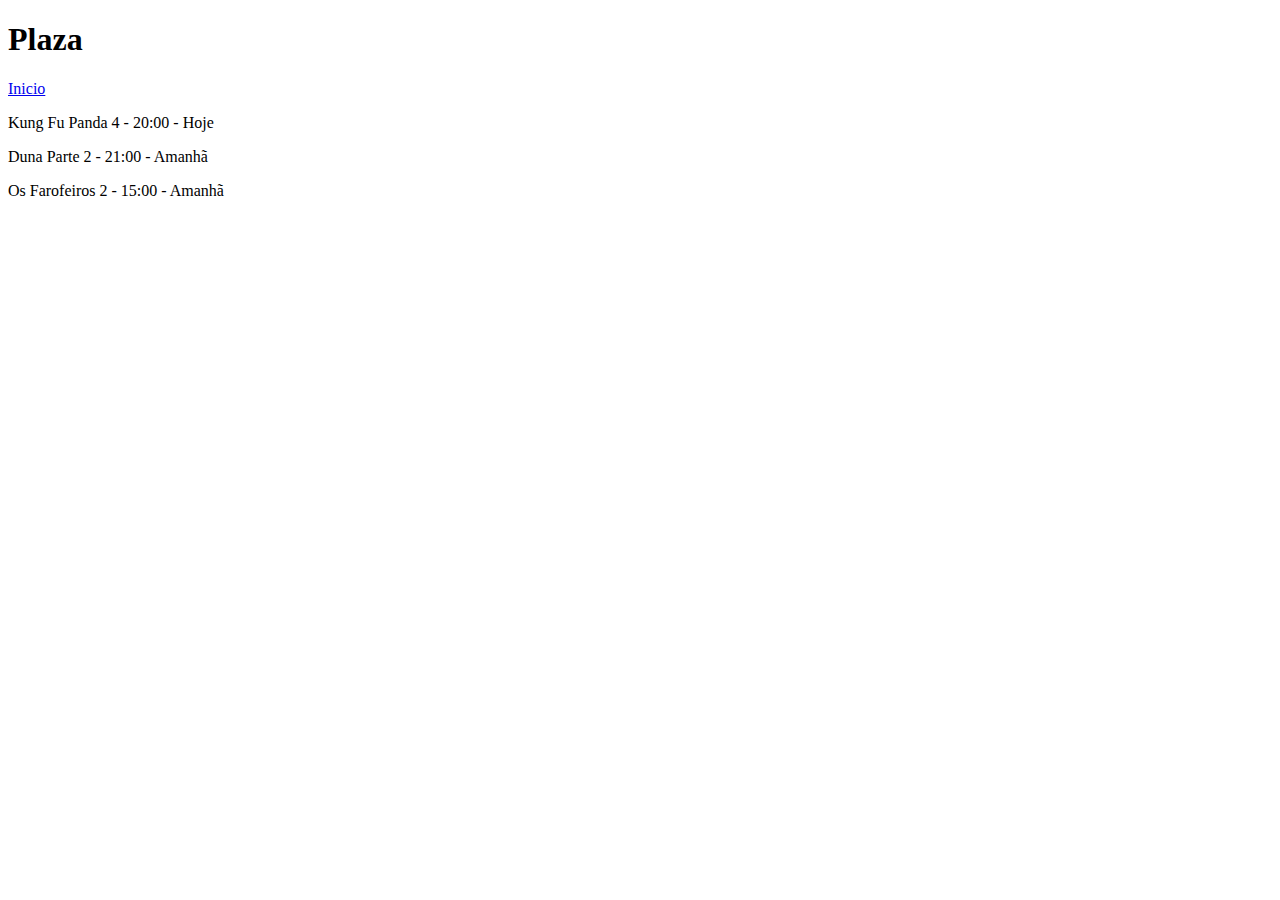
==== Cinema/Shoppings/plaza.html @ da1eb26b "Projeto Cinema" ====
<!DOCTYPE html>
<html lang="pt-br">
<head>
    <link rel="stylesheet" href="/css/style.css">
    <meta charset="UTF-8">
    <meta name="viewport" content="width=device-width, initial-scale=1.0">
    <title>Plaza</title>
</head>
<body>
    <h1>Plaza</h1>
    <a class="link" href="/index.html">Inicio</a>
    <p class="filme hoje">Kung Fu Panda 4 - 20:00 - Hoje</p>
    <p class="filme amanha">Duna Parte 2 - 21:00 - Amanhã</p>
    <p class="filme amanha">Os Farofeiros 2 - 15:00 - Amanhã</p>
</body>
</html>
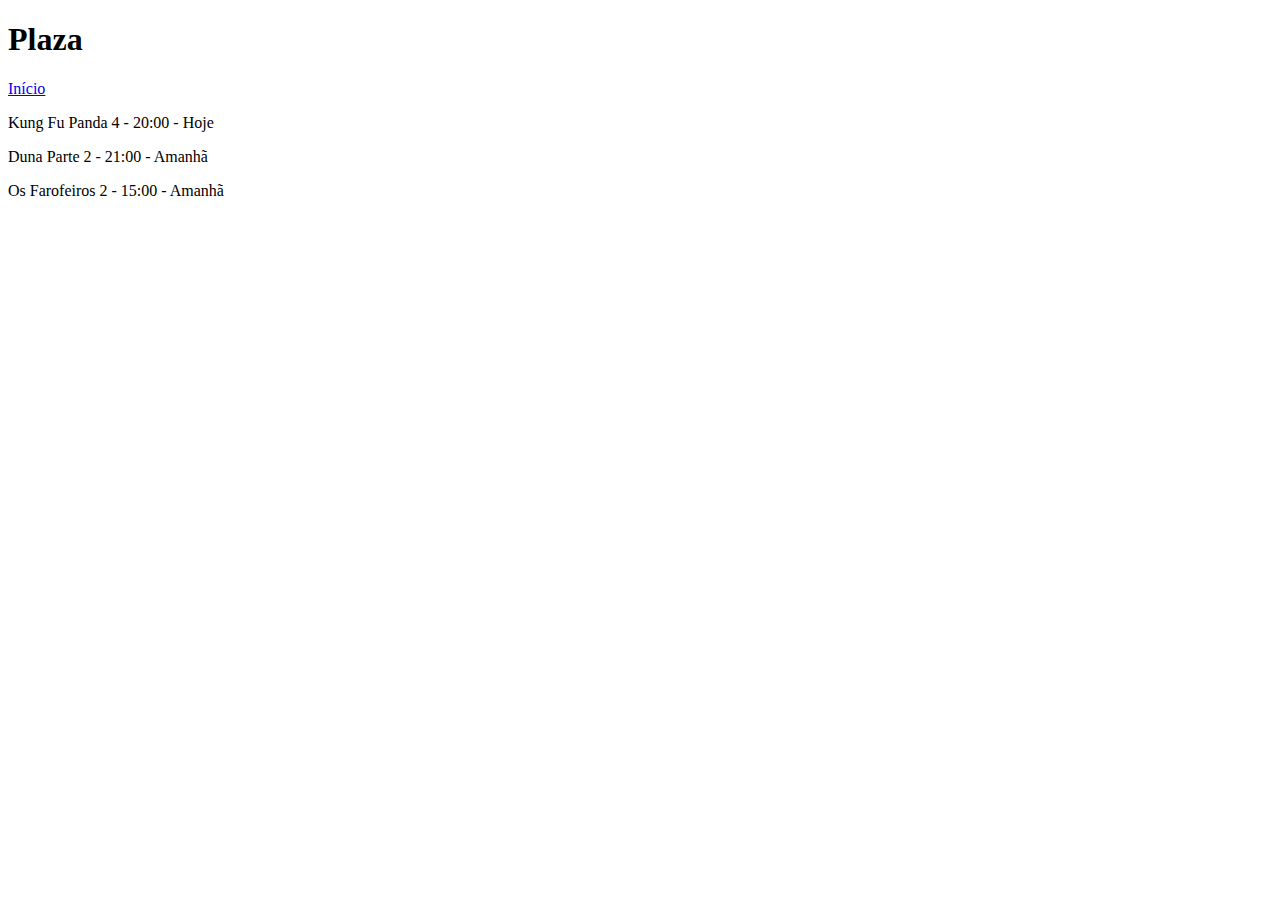
==== commit e74141e0: "acento início" ====
--- a/Cinema/Shoppings/plaza.html
+++ b/Cinema/Shoppings/plaza.html
@@ -8,7 +8,7 @@
 </head>
 <body>
     <h1>Plaza</h1>
-    <a class="link" href="/index.html">Inicio</a>
+    <a class="link" href="/index.html">Início</a>
     <p class="filme hoje">Kung Fu Panda 4 - 20:00 - Hoje</p>
     <p class="filme amanha">Duna Parte 2 - 21:00 - Amanhã</p>
     <p class="filme amanha">Os Farofeiros 2 - 15:00 - Amanhã</p>
